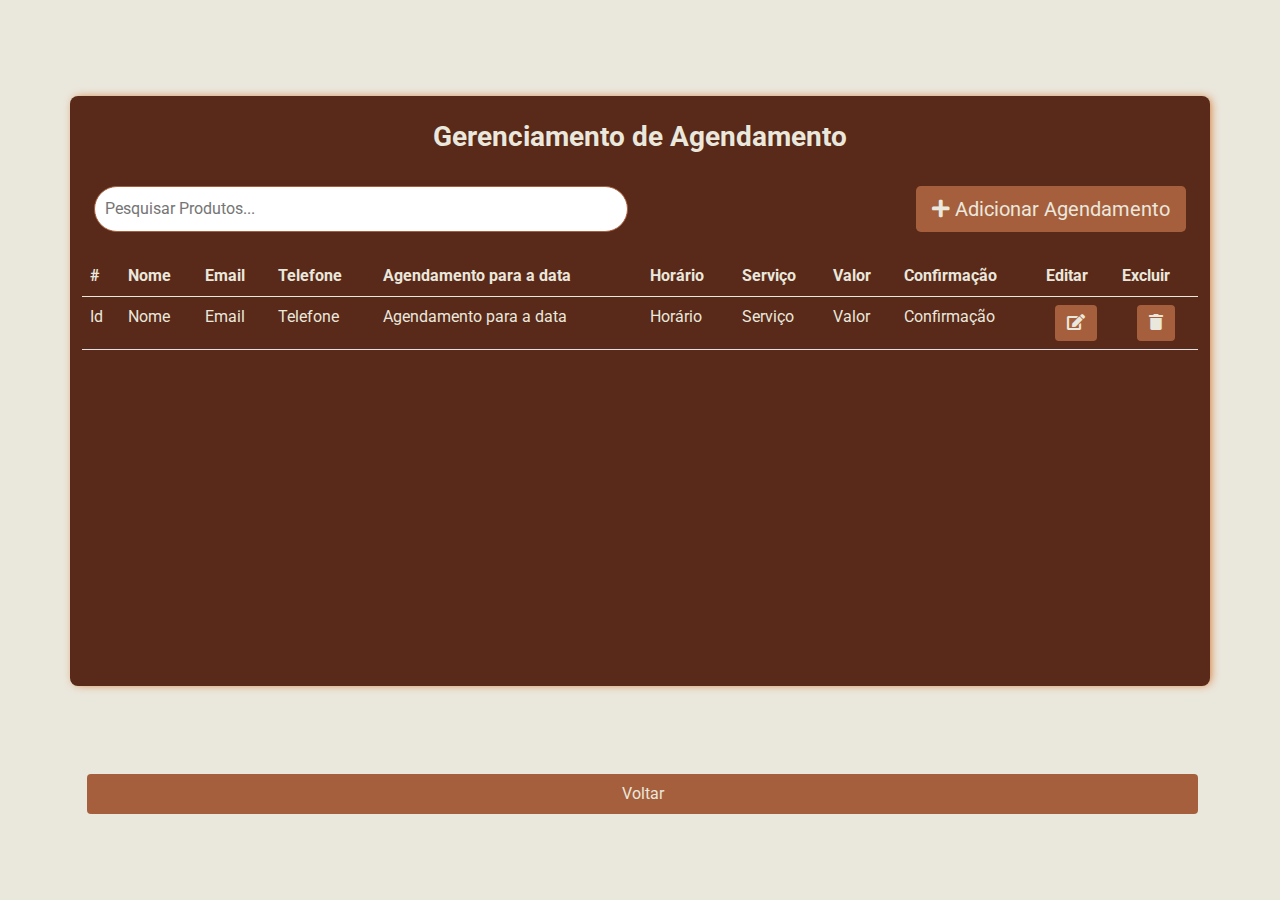
==== HTML/Agendamento_index.html @ 2f3d7bdf "UP05" ====
<!DOCTYPE html>
<html lang="en">

<head>
    <meta charset="UTF-8">
    <meta name="viewport" content="width=device-width, initial-scale=1.0">
    <title>Elysium Beauty</title>
    <link rel="stylesheet" href="https://cdnjs.cloudflare.com/ajax/libs/font-awesome/5.15.2/css/all.min.css">

    <link href="assets/lib/bootstrap/dist/css/bootstrap.min.css" rel="stylesheet" />
    <link href="assets/lib/bootstrap-icons/bootstrap-icons.css" rel="stylesheet">
    <link href="assets/lib/swiper/swiper-bundle.min.css" rel="stylesheet">
    <link href="assets/lib/boxicons/css/boxicons.min.css" rel="stylesheet">

    <link rel="stylesheet" href="assets/css/index.css">



    <link rel="stylesheet" href="https://cdnjs.cloudflare.com/ajax/libs/font-awesome/5.15.2/css/all.min.css">

</head>

<body style="background-color: #EAE7DC;">


    <section class="maneger-page-section">
        <div class="container page-maneger">

            <div class="add-user-button">
                <br />
                <h3 class="section-title cliente-title-maneger">Gerenciamento de Agendamento</h3>
                <br />
            </div>

            <div class="container">
                <div class="row">
                    <div class="col-md-6">
                        <div class="input-group mb-4">
                            <input id="filtro" type="text" placeholder="Pesquisar Produtos..." aria-label="Filtrar"
                                aria-describedby="basic-addon2">
                        </div>
                    </div>
                    <div class="col-md-6 text-md-end">
                        <!-- Alteração para "text-md-end" para alinhar à direita apenas em telas médias e maiores -->
                        <button class="btn btn-success btn-lg" onclick="" data-bs-toggle="modal"
                            data-bs-target="#InserirAgendamento">
                            <i class="fa fa-plus"></i> Adicionar Agendamento
                        </button>
                    </div>
                </div>
            </div>

            <div class="table-container table-responsive">
                <table id="TbClientes" class="table">
                    <colgroup>
                        <col class="tc-nome">
                    </colgroup>
                    <thead>
                        <tr>
                            <th style="color: #EAE7DC;">#</th>
                            <th style="color: #EAE7DC;">Nome</th>
                            <th style="color: #EAE7DC;">Email</th>
                            <th style="color: #EAE7DC;">Telefone</th>
                            <th style="color: #EAE7DC;">Agendamento para a data</th>
                            <th style="color: #EAE7DC;">Horário</th>
                            <th style="color: #EAE7DC;">Serviço</th>
                            <th style="color: #EAE7DC;">Valor</th>
                            <th style="color: #EAE7DC;">Confirmação</th>
                            <th class="editar" style="color: #EAE7DC;">Editar</th>
                            <th class="excluir" style="color: #EAE7DC;">Excluir</th>
                        </tr>
                    </thead>
                    <tbody>

                        <tr>
                            <td style="color: #EAE7DC;">Id</td>
                            <td style="color: #EAE7DC;">Nome</td>
                            <td style="color: #EAE7DC;">Email</td>
                            <td style="color: #EAE7DC;">Telefone</td>
                            <td style="color: #EAE7DC;">Agendamento para a data</td>
                            <td style="color: #EAE7DC;">Horário</td>
                            <td style="color: #EAE7DC;">Serviço</td>
                            <td style="color: #EAE7DC;">Valor</td>
                            <td style="color: #EAE7DC;">Confirmação</td>

                            <td class="text-center">
                                <button class="btn btn-default"
                                    onclick="definirEdt('@item.Id', '@item.Nome', '@item.Email','@item.Senha', '@item.TipoUsuario','@item.Telefone')"
                                    data-bs-toggle="modal" data-bs-target="#EditarUsuario" style="color: #EAE7DC;">
                                    <i class="fa fa-edit"></i>
                                </button>
                            </td>
                            <td class="text-center">
                                <button class="btn btn-default"
                                    onclick="definirExc('@item.Id', '@item.Nome', '@item.Email', '@item.Telefone')"
                                    data-bs-toggle="modal" data-bs-target="#ExcluirUsuario" style="color: #EAE7DC;">
                                    <i class="fa fa-trash"></i>
                                </button>
                            </td>
                        </tr>

                    </tbody>
                </table>
            </div>

        </div>

        <div class="modal fade" id="EditarUsuario" tabindex="-1" aria-labelledby="exampleModalLabel" aria-hidden="true">
            <div class="modal-dialog">
                <div class="modal-content">
                    <div class="modal-header" style="background-color: #592919;  border-color: #8B4513;">
                        <h3 class="modal-title" id="exampleModalLabel">Editar Agendamento</h3>
                        <button type="button" class="btn-close" data-bs-dismiss="modal" aria-label="Close"></button>
                    </div>
                    <div class="modal-body">
                        <form>
                            <p style="color:red">Campos com * vermelho são obrigatórios</p>
                            <div class="mb-3 row">
                                <div class="col-md-6">
                                    <input id="EditNome" type="text" class="form-control"
                                        placeholder="Digite o nome do cliente">
                                </div>
                                <div class="col-md-6">
                                    <label style="color:red">*</label>
                                </div>
                            </div>

                            <div class="mb-3 row">
                                <div class="col-md-6">
                                    <input id="EditSenha" type="text" class="form-control"
                                        placeholder="Digite o a senha">
                                </div>
                                <div class="col-md-6">
                                    <label style="color:red">*</label>
                                </div>
                            </div>

                            <div class="mb-3 row">
                                <div class="col-md-7">
                                    <input id="EditEmail" type="email" class="form-control"
                                        placeholder="Digite o email">
                                </div>
                                <div class="col-md-5">
                                    <label style="color:red">*</label>
                                </div>
                            </div>


                            <div class="mb-3 row">
                                <div class="col-md-6">
                                    <input id="EditTel" type="text" class="form-control"
                                        placeholder="Digite o telefone">
                                </div>
                                <div class="col-md-6">
                                    <label style="color:red">*</label>
                                </div>
                            </div>
                            <input type="hidden" id="IdEdt" value="" />

                        </form>
                    </div>
                    <div class="modal-footer" style="background-color: #592919;  border-color: #8B4513;">
                        <button type="button" class="nav-link active btn  btn-block" data-bs-dismiss="modal"
                            style="background-color: #592919; color: white;">Fechar</button>
                        <button type="button" class="nav-link active btn  btn-block" onclick="InserirUsuario()"
                            style="background-color: #592919; color: white;">Salvar</button>
                    </div>
                </div>
            </div>
        </div>

        <div class="modal fade" id="ExcluirUsuario" tabindex="-1" aria-labelledby="exampleModalLabel"
            aria-hidden="true">
            <div class="modal-dialog">
                <div class="modal-content">
                    <div class="modal-header" style="background-color: #592919;  border-color: #8B4513;">
                        <h3 class="modal-title" id="exampleModalLabel">Excluir Agendamento</h3>
                        <button type="button" class="btn-close" data-bs-dismiss="modal" aria-label="Close"></button>
                    </div>
                    <div class="modal-body">
                        <form>
                            <div class="mb-3">
                                <label for="nome">Nome</label>
                                <input type="text" id="ExcNome" class="form-control" placeholder="Digite seu nome..."
                                    readonly>

                            </div>
                            <div class="mb-3">
                                <label for="email">Email</label>
                                <input type="email" id="ExcEmail" class="form-control" placeholder="Digite seu email..."
                                    readonly>

                            </div>
                            <div class="mb-3">
                                <label for="telefone">Telefone</label>
                                <input type="text" id="ExcTel" class="form-control" placeholder="Digite seu telefone..."
                                    readonly>

                            </div>
                            <input type="hidden" id="IdExc" class="form-control" placeholder="Digite seu nome..."
                                readonly>

                        </form>
                        <div class="modal-footer" style="background-color: #592919;  border-color: #8B4513;">
                            <button type="button" class="nav-link active btn  btn-block" data-bs-dismiss="modal"
                                style="background-color: #592919; color: white;">Fechar</button>
                            <button type="button" class="nav-link active btn  btn-block" onclick="InserirUsuario()"
                                style="background-color: #592919; color: white;">Excluir</button>
                        </div>

                    </div>

                </div>
            </div>
        </div>

        <div class="modal fade" id="InserirAgendamento" tabindex="-1" aria-labelledby="exampleModalLabel"
            aria-hidden="true">
            <div class="modal-dialog modal-dialog-scrollable" style="max-height: 80vh;">
                <div class="modal-content">
                    <div class="modal-header" style="background-color: #592919;  border-color: #8B4513;">
                        <h3 class="modal-title" id="exampleModalLabel">Adicionar Agendamento</h3>
                        <button type="button" class="btn-close" data-bs-dismiss="modal" aria-label="Close"></button>
                    </div>
                    <div class="modal-body">
                        <form>
                            <div class="mb-3 d-flex align-items-center">
                                <input type="hidden" id="TxtIdM" class="form-check-input" value="10:00"
                                    style="margin-right: 10px;" disabled>
                            </div>

                            <div class="mb-3 d-flex align-items-center">
                                <input id="data_agdtM" type="date" class="form-control" style="width: 300px;"
                                    placeholder="Escolha a data do agendamento"
                                    oninput="consultarAgendamentoM();consultarAgendamentoManutencaoM()">
                            </div>
                            <br>
                            <div
                                style="width: 200px; height: 40px; overflow: hidden; background: #A65F3C; color: black; border-radius: 5px; box-shadow: 0 0 10px rgba(0, 0, 0, 0.1);">
                                <select
                                    style="width: 100%; height: 100%; border: none; border-radius: 5px; background: transparent; color: black; padding: 10px; font-size: 16px; appearance: none; -webkit-appearance: none; -moz-appearance: none; text-align: center; cursor: pointer;">
                                    <option value="1">Opção 1</option>
                                    <option value="2">Opção 2</option>
                                    <option value="3">Opção 3</option>
                                    <option value="4">Opção 4</option>
                                    <option value="5">Opção 5</option>
                                    <option value="6">Opção 6</option>
                                </select>
                            </div>
                            <br>
                            <div class="mb-3 d-flex align-items-center">
                                <input type="checkbox" id="chk08M" class="form-check-input" value="08:00"
                                    style="margin-right: 10px;" data-group="horario" disabled>
                                <label class="form-check-label" for="chk08">Atendimento das 8:00</label>
                                <span id="Span08M" style="color:red;"></span>
                            </div>

                            <div class="mb-3 d-flex align-items-center">
                                <input type="checkbox" id="chk10M" class="form-check-input" value="10:00"
                                    style="margin-right: 10px;" data-group="horario" disabled>
                                <label class="form-check-label" for="chk10">Atendimento das 10:00</label>
                                <span id="Span10M" style="color:red;"></span>
                            </div>

                            <div class="mb-3 d-flex align-items-center">
                                <input type="checkbox" id="chk13M" class="form-check-input" value="13:00"
                                    style="margin-right: 10px;" data-group="horario" disabled>
                                <label class="form-check-label" for="chk13">Atendimento das 13:00</label>
                                <span id="Span13M" style="color:red;"></span>
                            </div>

                            <div class="mb-3 d-flex align-items-center">
                                <input type="checkbox" id="chk15M" class="form-check-input" value="15:00"
                                    style="margin-right: 10px;" data-group="horario" disabled>
                                <label class="form-check-label" for="chk15">Atendimento das 15:00</label>
                                <span id="Span15M" style="color:red;"></span>
                            </div>

                            <div class="mb-3 d-flex align-items-center">
                                <input type="checkbox" id="chk17M" class="form-check-input" value="17:00"
                                    style="margin-right: 10px;" data-group="horario" disabled>
                                <label class="form-check-label" for="chk17">Atendimento das 17:00</label>
                                <span id="Span17M" style="color:red;"></span>
                            </div>

                            <div class="mb-3 d-flex align-items-center">
                                <input type="checkbox" id="chk19M" class="form-check-input" value="19:00"
                                    style="margin-right: 10px;" data-group="horario" disabled>
                                <label class="form-check-label" for="chk19">Atendimento das 19:00</label>
                                <span id="Span19M" style="color:red;"></span>
                            </div>

                            <input type="hidden" id="IdEdt" value="">
                        </form>
                    </div>
                    <div class="modal-footer" style="background-color: #592919;  border-color: #8B4513;">
                        <button type="button" class="btn btn-secondary" data-bs-dismiss="modal">Fechar</button>
                        <button type="button" class="btn btn-primary"
                            onclick="InserirAgendamentoManutencao()">Adicionar</button>
                    </div>
                </div>
            </div>
        </div>

        <script src="https://code.jquery.com/jquery-3.6.4.min.js"></script>

        <script src="assets/lib/swiper/swiper-bundle.min.js"></script>

        <script src="assets/lib/jquery/dist/jquery.min.js"></script>

        <script src="assets/lib/bootstrap/dist/js/bootstrap.bundle.min.js"></script>
        <script>

            function definirEdt(id, Nome, Email, Senha, TipoUsuario, Telefone) {

                $('#IdEdt').val(id);
                $('#EditNome').val(Nome);
                $('#EditSenha').val(Senha);
                $('#EditEmail').val(Email);
                $('#EditTel').val(Telefone);


                var senhaValue = "";
                if (Senha) {
                    $('#EditSenha').val(Senha);
                    senhaValue = Senha;
                }


                if ($('#DropTipoUsuarioEdit').length > 0) {
                    $('#DropTipoUsuarioEdit option').filter(function () {
                        return $(this).val() === TipoUsuario;
                    }).prop('selected', true);
                    $('#DropTipoUsuarioEdit').trigger('chosen:updated');
                } else {
                    console.error("DropDownList não encontrado.");
                }
            }

            function definirExc(id, Nome, Email, Telefone) {
                $('#IdExc').val(id);
                $('#ExcNome').val(Nome);
                $('#ExcEmail').val(Email);
                $('#ExcTel').val(Telefone)
            }

            function InserirUsuario() {

                var nome = $('#Nome').val();
                var email = $('#Email').val();
                var senha = $('#Senha').val();
                var telefone = $('#Telefone').val();
                var tipoUsuario = $('#DropTipoUsuario option:selected').val();

                if (nome.trim() === "") {
                    alert("Por favor, preencha o campo Nome.");
                    return;
                }
                if (senha.trim() === "") {
                    alert("Por favor, preencha o campo Senha.");
                    return;
                }
                if (email.trim() === "") {
                    alert("Por favor, insira um email válido.");
                    return;
                }

                if (tipoUsuario === "Escolha o Tipo de Usuário") {
                    alert("Por favor, selecione o tipo de usuário.");
                    return;
                }

                if (telefone.trim() === "") {
                    alert("Por favor, insira um número de telefone válido.");
                    return;
                }



                var dados = {
                    Nome: nome,
                    Email: email,
                    Senha: senha,
                    Telefone: telefone,
                    TipoUsuario: tipoUsuario
                };

                // Faça a chamada AJAX
                $.ajax({
                    url: '/Usuario/InserirUsuario',
                    type: "POST",
                    dataType: "json",
                    data: dados,
                    success: function (resultado) {
                        if (resultado.success) {
                            alert(resultado.message);  // Exibe a mensagem de sucesso
                            // Fecha o modal
                            $('#InserirUsuario').modal('hide');
                            // Recarrega a págInserirUsuarioina
                            location.reload();
                        } else {
                            alert(resultado.message);  // Exibe a mensagem de falha
                        }
                    },
                    error: function () {
                        alert('Erro na requisição AJAX.');
                    }
                });
            }

            function AlterarUsuario() {
                var id = $("#IdEdt").val();
                var nome = $("#EditNome").val();
                var senha = $("#EditSenha").val();
                var email = $("#EditEmail").val();
                var tel = $('#EditTel').val();
                var tipoCli = $('#DropTipoUsuarioEdit').val(); // Obtém o valor do tipo de cliente, não apenas o texto

                // Validação do campo 'Nome'
                if (!nome) {
                    alert("Por favor, preencha o campo Nome.");
                    return;
                }

                // Validação do campo 'Senha'
                if (!senha) {
                    alert("Por favor, preencha o campo Senha.");
                    return;
                }

                // Validação do campo 'Email'
                if (!email) {
                    alert("Por favor, preencha o campo Email.");
                    return;
                }

                // Validação do campo 'Telefone'
                if (!tel) {
                    alert("Por favor, preencha o campo Telefone.");
                    return;
                }

                // Validação do campo 'Tipo de Cliente'
                if (!tipoCli) {
                    alert("Por favor, selecione o Tipo de Cliente.");
                    return;
                }

                // Crie um objeto com os dados
                var dados = {
                    Id: id,
                    Nome: nome,
                    Senha: senha,
                    Email: email,
                    Telefone: tel,
                    TipoUsuario: tipoCli
                };

                // Faça a chamada AJAX para o servidor
                $.ajax({
                    type: "POST",
                    url: "/Usuario/AlterarUsuario",
                    contentType: "application/json; charset=utf-8",
                    data: JSON.stringify(dados),
                    success: function (response) {
                        // Manipule a resposta do servidor
                        if (response.success) {
                            alert("Cliente alterado com sucesso!");
                            // Feche o modal de edição se necessário
                            $('#FormEditar').modal('hide');
                            // Recarregue a página se necessário
                            location.reload();
                        } else {
                            alert("Falha ao alterar cliente.");
                        }
                    },
                    error: function (error) {
                        // Manipule erros de requisição AJAX
                        console.error("Erro na chamada AJAX:", error);
                    }
                });
            }

            function ExcluirUsuario() {
                // Obtenha o ID do usuário a ser excluído
                var userId = $('#IdExc').val();

                // Faça uma requisição AJAX
                $.ajax({
                    type: "POST",
                    url: "/Usuario/ExcluirUsuario", // Substitua "Usuario" pelo nome do seu controller
                    data: { id: userId },
                    dataType: "json",
                    success: function (response) {
                        // A resposta do servidor está em response.success
                        if (response.success) {
                            // Feche o modal de exclusão
                            $('#ExcluirUsuario').modal('hide');
                            alert("Cliente excluido com sucesso!");

                            // Recarregue a página
                            location.reload();
                        } else {
                            alert("Falha ao excluir usuário.");
                        }
                    },
                    error: function () {
                        alert("Erro na requisição AJAX.");
                    }
                });
            }



        </script>

    </section>
    <!--Butao Voltar-->

    <section class="container">
        <div style="display: flex;">
            <button type="button" id="send-button2" class="nav-link active btn btn-danger btn-block"
                style="flex: 1; margin-left: 5px;" onclick="window.location.href = 'index.html';">
                Voltar
            </button>
        </div>
    </section>

</body>

</html>
---- HTML/assets/css/index.css ----
@import url('https://fonts.googleapis.com/css2?family=Roboto:ital,wght@0,100;0,300;0,400;0,500;0,700;0,900;1,100;1,300;1,400;1,500;1,700;1,900&display=swap');
@import url('https://fonts.googleapis.com/css2?family=Dancing+Script:wght@700&display=swap');


:root {
    --darkiest-color: #792100;   
   
}

* {
    margin: 0;
    padding: 0;
    box-sizing: border-box;
    font-family: 'Roboto', sans-serif;
}

html {
    min-height: 100vh;
}
main{
    min-height: calc(100vh - 100px);
}

h1,
h2,
h3,
h4,
h5,
h6,
.bem-vindo{
    color: #EAE7DC !important;
    font-family: 'Roboto', sans-serif;
    font-weight: 700;
}

a {
    text-decoration: none !important;
    color: #FFFFFF !important;
}

p {
    color: #D2691E;
}

input {
    width: 100%;
    padding: 10px;
    border: 1px solid #A65F3C;
    border-radius: 50px;
}

input:focus, select:focus{
    outline: 4px solid #FFE4C4 !important;
}
select option:hover{
    background-color: #FFE4C4;
}

/*--------------------------------------------------------------
# Sections General
--------------------------------------------------------------*/
section {
    padding: 3.5em 0 2em 0;
    overflow: hidden;
}

.section-title {
    text-align: center;
    /* padding-bottom: 30px; */
}

.section-title h2 {
    font-size: 32px;
    font-weight: bold;
    /* margin-bottom: 20px; */
    padding-bottom: 20px;
    position: relative;
    color: #FFFFFF;
}


footer {
    max-height: 85px;
    padding-top: .8em;
}


.page-maneger{
    background-color: #592919;
    margin-top: 2.5em;
    border-radius: 8px;
    box-shadow: 2px 0 10px -2px #D2691E;
    height: 590px;
    overflow: hidden;
}
button{
    background-color: #A65F3C !important;
    border: none !important;
    color: #EAE7DC !important;
    transition: .5s;
}

button:hover{
    background-color: #A65F3C !important;
    color: #FFFFFF !important;
}

/*--------------------------------------------------------------
# Butao voltar
--------------------------------------------------------------*/
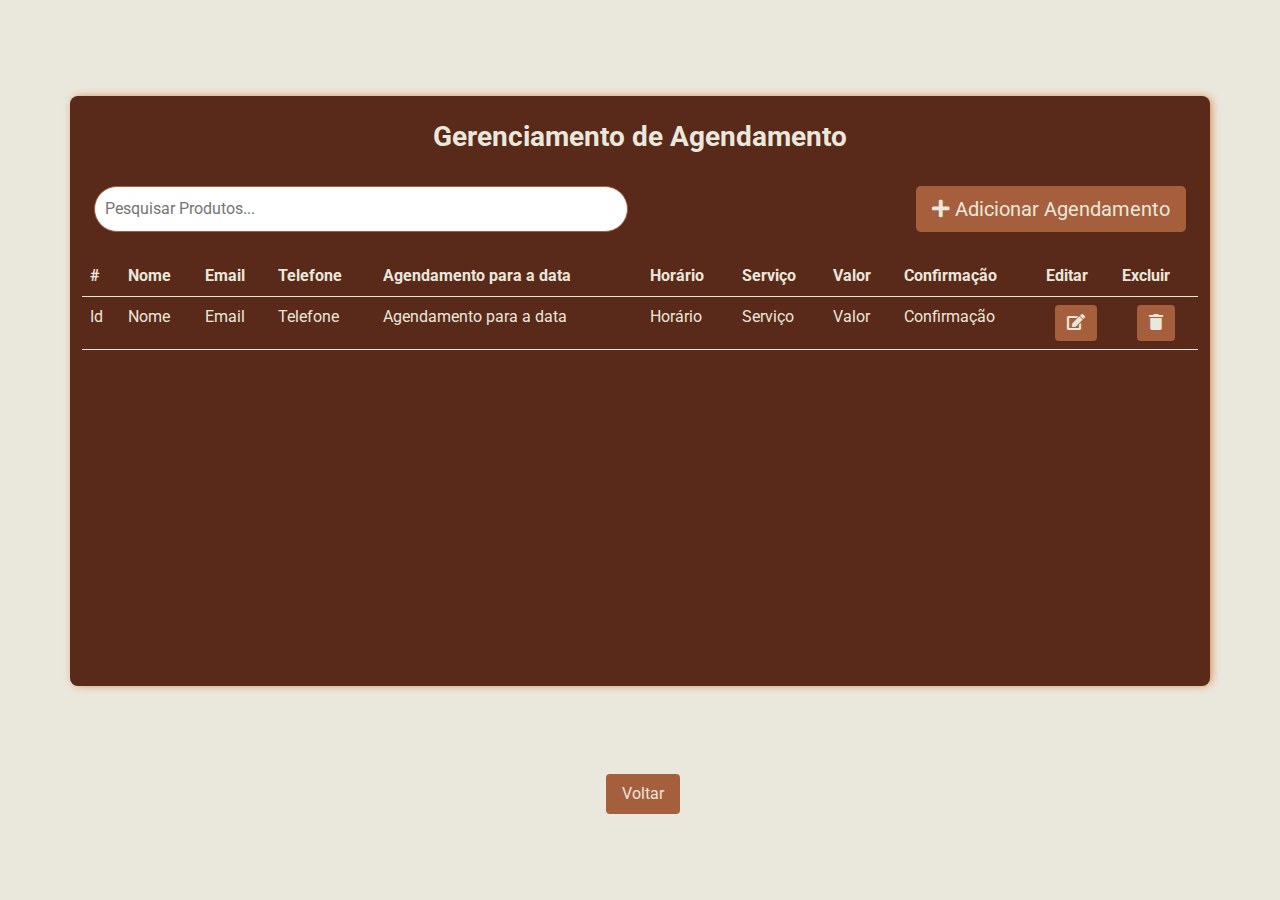
==== commit ae59ecb5: "UP06" ====
--- a/HTML/Agendamento_index.html
+++ b/HTML/Agendamento_index.html
@@ -86,14 +86,14 @@
                             <td class="text-center">
                                 <button class="btn btn-default"
                                     onclick="definirEdt('@item.Id', '@item.Nome', '@item.Email','@item.Senha', '@item.TipoUsuario','@item.Telefone')"
-                                    data-bs-toggle="modal" data-bs-target="#EditarUsuario" style="color: #EAE7DC;">
+                                    data-bs-toggle="modal" data-bs-target="#EditarAgendamento" style="color: #EAE7DC;">
                                     <i class="fa fa-edit"></i>
                                 </button>
                             </td>
                             <td class="text-center">
                                 <button class="btn btn-default"
                                     onclick="definirExc('@item.Id', '@item.Nome', '@item.Email', '@item.Telefone')"
-                                    data-bs-toggle="modal" data-bs-target="#ExcluirUsuario" style="color: #EAE7DC;">
+                                    data-bs-toggle="modal" data-bs-target="#ExcluirAgendamento" style="color: #EAE7DC;">
                                     <i class="fa fa-trash"></i>
                                 </button>
                             </td>
@@ -105,7 +105,7 @@
 
         </div>
 
-        <div class="modal fade" id="EditarUsuario" tabindex="-1" aria-labelledby="exampleModalLabel" aria-hidden="true">
+        <div class="modal fade" id="EditarAgendamento" tabindex="-1" aria-labelledby="exampleModalLabel" aria-hidden="true">
             <div class="modal-dialog">
                 <div class="modal-content">
                     <div class="modal-header" style="background-color: #592919;  border-color: #8B4513;">
@@ -115,29 +115,30 @@
                     <div class="modal-body">
                         <form>
                             <p style="color:red">Campos com * vermelho são obrigatórios</p>
-                            <div class="mb-3 row">
-                                <div class="col-md-6">
-                                    <input id="EditNome" type="text" class="form-control"
+                             <!-- Nome do cliente -->
+                            <div class="mb-3 row">
+                                <div class="col-md-6">                                    
+                                    <input id="EditNome" type="text" 
                                         placeholder="Digite o nome do cliente">
                                 </div>
                                 <div class="col-md-6">
                                     <label style="color:red">*</label>
                                 </div>
                             </div>
-
-                            <div class="mb-3 row">
-                                <div class="col-md-6">
-                                    <input id="EditSenha" type="text" class="form-control"
+                             <!-- Senha -->
+                            <div class="mb-3 row">
+                                <div class="col-md-6">
+                                    <input id="EditSenha" type="text" 
                                         placeholder="Digite o a senha">
                                 </div>
                                 <div class="col-md-6">
                                     <label style="color:red">*</label>
                                 </div>
                             </div>
-
+                             <!-- Email -->
                             <div class="mb-3 row">
                                 <div class="col-md-7">
-                                    <input id="EditEmail" type="email" class="form-control"
+                                    <input id="EditEmail" type="email"
                                         placeholder="Digite o email">
                                 </div>
                                 <div class="col-md-5">
@@ -145,16 +146,75 @@
                                 </div>
                             </div>
 
-
-                            <div class="mb-3 row">
-                                <div class="col-md-6">
-                                    <input id="EditTel" type="text" class="form-control"
+                             <!-- Telefone -->
+                            <div class="mb-3 row">
+                                <div class="col-md-6">
+                                    <input id="EditTel" type="text" 
                                         placeholder="Digite o telefone">
                                 </div>
                                 <div class="col-md-6">
                                     <label style="color:red">*</label>
                                 </div>
                             </div>
+
+                             <!-- Data de Agendamento -->
+                            <div class="mb-3 row">
+                                <div class="col-md-6">
+                                    <input id="EditData" type="date">
+                                </div>
+                                <div class="col-md-6">
+                                    <label style="color:red">*</label>
+                                </div>
+                            </div>
+
+                            <!-- Horário -->
+                            <div style="width: 200px; height: 40px; overflow: hidden; color: #EAE7DC; border-radius: 20px; box-shadow: 0 0 10px rgba(0, 0, 0, 0.1); border: #8B4513 solid 1px;">
+                                <select style="width: 100%; height: 100%; border: none; color: grey; padding: 10px; font-size: 16px; appearance: none; text-align: center; cursor: pointer;" placeholder="Escolha um horário...">
+                                    <option value="" disabled selected hidden>Escolha um horário...</option>
+                                    <option value="1">8:00</option>
+                                    <option value="2">10:00</option>
+                                    <option value="3">13:00</option>
+                                    <option value="4">15:00</option>
+                                    <option value="5">17:00</option>
+                                    <option value="6">19:00</option>
+                                </select>
+                            </div><br>
+
+                             <!-- Serviços -->
+                            <div style="width: 200px; height: 40px; overflow: hidden; color: #EAE7DC; border-radius: 20px; box-shadow: 0 0 10px rgba(0, 0, 0, 0.1); border: #8B4513 solid 1px;">
+                                <select style="width: 100%; height: 100%; border: none; color: grey; padding: 10px; font-size: 16px; appearance: none; text-align: center; cursor: pointer;" placeholder="Escolha um horário...">
+                                    <option value="" disabled selected hidden>Escolha um serviço...</option>
+                                    <option value="1">Tratamento Facial</option>
+                                    <option value="2">Tratamento Corporal</option>
+                                    <option value="3">Tratamento Capilar</option>
+                                    <option value="4">Podologia</option>
+                                    <option value="5">Bem-Estar e Terapias Alternativas</option>
+                                    <option value="6">Tratamento Corporal e Remodelação</option>
+                                </select>
+                            </div>
+                        <br>
+                         <!-- Valor -->
+                            <div class="mb-3 row">
+                                <div class="col-md-6">
+                                    <input id="EditValor" type="text" 
+                                        placeholder="Digite o valor">
+                                </div>
+                                <div class="col-md-6">
+                                    <label style="color:red">*</label>
+                                </div>
+                            </div>
+
+                            <!-- Confirmação -->
+                            <div class="mb-3 row">
+                                <div class="col-md-6">
+                                    <input id="EditValor" type="text" 
+                                        placeholder="Confirmação">
+                                </div>
+                                <div class="col-md-6">
+                                    <label style="color:red">*</label>
+                                </div>
+                            </div>
+
                             <input type="hidden" id="IdEdt" value="" />
 
                         </form>
@@ -169,7 +229,7 @@
             </div>
         </div>
 
-        <div class="modal fade" id="ExcluirUsuario" tabindex="-1" aria-labelledby="exampleModalLabel"
+        <div class="modal fade" id="ExcluirAgendamento" tabindex="-1" aria-labelledby="exampleModalLabel"
             aria-hidden="true">
             <div class="modal-dialog">
                 <div class="modal-content">
@@ -181,23 +241,22 @@
                         <form>
                             <div class="mb-3">
                                 <label for="nome">Nome</label>
-                                <input type="text" id="ExcNome" class="form-control" placeholder="Digite seu nome..."
+                                <input type="text" id="EditNome"  placeholder="Digite seu nome..."
                                     readonly>
 
                             </div>
                             <div class="mb-3">
                                 <label for="email">Email</label>
-                                <input type="email" id="ExcEmail" class="form-control" placeholder="Digite seu email..."
+                                <input type="email" id="EditEmail"  placeholder="Digite seu email..."
                                     readonly>
 
                             </div>
                             <div class="mb-3">
                                 <label for="telefone">Telefone</label>
-                                <input type="text" id="ExcTel" class="form-control" placeholder="Digite seu telefone..."
-                                    readonly>
-
-                            </div>
-                            <input type="hidden" id="IdExc" class="form-control" placeholder="Digite seu nome..."
+                                <input type="text" id="EditTel"  placeholder="Digite seu telefone..." readonly>
+
+                            </div>
+                            <input type="hidden" id="IdExc"
                                 readonly>
 
                         </form>
@@ -230,62 +289,63 @@
                             </div>
 
                             <div class="mb-3 d-flex align-items-center">
-                                <input id="data_agdtM" type="date" class="form-control" style="width: 300px;"
+                                <input id="data_agdtM" type="date" style="width: 300px;"
                                     placeholder="Escolha a data do agendamento"
                                     oninput="consultarAgendamentoM();consultarAgendamentoManutencaoM()">
                             </div>
                             <br>
                             <div
-                                style="width: 200px; height: 40px; overflow: hidden; background: #A65F3C; color: black; border-radius: 5px; box-shadow: 0 0 10px rgba(0, 0, 0, 0.1);">
+                                style="width: 200px; height: 40px; overflow: hidden; background: #A65F3C; color: #EAE7DC; border-radius: 5px; box-shadow: 0 0 10px rgba(0, 0, 0, 0.1);">
                                 <select
-                                    style="width: 100%; height: 100%; border: none; border-radius: 5px; background: transparent; color: black; padding: 10px; font-size: 16px; appearance: none; -webkit-appearance: none; -moz-appearance: none; text-align: center; cursor: pointer;">
-                                    <option value="1">Opção 1</option>
-                                    <option value="2">Opção 2</option>
-                                    <option value="3">Opção 3</option>
-                                    <option value="4">Opção 4</option>
-                                    <option value="5">Opção 5</option>
-                                    <option value="6">Opção 6</option>
+                                    style="width: 100%; height: 100%; border: none; border-radius: 5px; background: #A65F3C; color: #EAE7DC; padding: 10px; font-size: 16px; appearance: none; -webkit-appearance: none; -moz-appearance: none; text-align: center; cursor: pointer;">
+                                    <option value="" disabled selected hidden>Escolha um serviço...</option>
+                                    <option value="1">Tratamento Facial</option>
+                                    <option value="2">Tratamento Corporal</option>
+                                    <option value="3">Tratamento Capilar</option>
+                                    <option value="4">Podologia</option>
+                                    <option value="5">Bem-Estar e Terapias Alternativas</option>
+                                    <option value="6">Tratamento Corporal e Remodelação</option>
                                 </select>
                             </div>
                             <br>
                             <div class="mb-3 d-flex align-items-center">
                                 <input type="checkbox" id="chk08M" class="form-check-input" value="08:00"
-                                    style="margin-right: 10px;" data-group="horario" disabled>
+                                    style="margin-right: 10px;" data-group="horario">
                                 <label class="form-check-label" for="chk08">Atendimento das 8:00</label>
                                 <span id="Span08M" style="color:red;"></span>
                             </div>
 
                             <div class="mb-3 d-flex align-items-center">
                                 <input type="checkbox" id="chk10M" class="form-check-input" value="10:00"
-                                    style="margin-right: 10px;" data-group="horario" disabled>
+                                    style="margin-right: 10px;" data-group="horario">
                                 <label class="form-check-label" for="chk10">Atendimento das 10:00</label>
                                 <span id="Span10M" style="color:red;"></span>
                             </div>
 
                             <div class="mb-3 d-flex align-items-center">
                                 <input type="checkbox" id="chk13M" class="form-check-input" value="13:00"
-                                    style="margin-right: 10px;" data-group="horario" disabled>
+                                    style="margin-right: 10px;" data-group="horario">
                                 <label class="form-check-label" for="chk13">Atendimento das 13:00</label>
                                 <span id="Span13M" style="color:red;"></span>
                             </div>
 
                             <div class="mb-3 d-flex align-items-center">
                                 <input type="checkbox" id="chk15M" class="form-check-input" value="15:00"
-                                    style="margin-right: 10px;" data-group="horario" disabled>
+                                    style="margin-right: 10px;" data-group="horario">
                                 <label class="form-check-label" for="chk15">Atendimento das 15:00</label>
                                 <span id="Span15M" style="color:red;"></span>
                             </div>
 
                             <div class="mb-3 d-flex align-items-center">
                                 <input type="checkbox" id="chk17M" class="form-check-input" value="17:00"
-                                    style="margin-right: 10px;" data-group="horario" disabled>
+                                    style="margin-right: 10px;" data-group="horario">
                                 <label class="form-check-label" for="chk17">Atendimento das 17:00</label>
                                 <span id="Span17M" style="color:red;"></span>
                             </div>
 
                             <div class="mb-3 d-flex align-items-center">
                                 <input type="checkbox" id="chk19M" class="form-check-input" value="19:00"
-                                    style="margin-right: 10px;" data-group="horario" disabled>
+                                    style="margin-right: 10px;" data-group="horario">
                                 <label class="form-check-label" for="chk19">Atendimento das 19:00</label>
                                 <span id="Span19M" style="color:red;"></span>
                             </div>
@@ -310,39 +370,8 @@
 
         <script src="assets/lib/bootstrap/dist/js/bootstrap.bundle.min.js"></script>
         <script>
-
-            function definirEdt(id, Nome, Email, Senha, TipoUsuario, Telefone) {
-
-                $('#IdEdt').val(id);
-                $('#EditNome').val(Nome);
-                $('#EditSenha').val(Senha);
-                $('#EditEmail').val(Email);
-                $('#EditTel').val(Telefone);
-
-
-                var senhaValue = "";
-                if (Senha) {
-                    $('#EditSenha').val(Senha);
-                    senhaValue = Senha;
-                }
-
-
-                if ($('#DropTipoUsuarioEdit').length > 0) {
-                    $('#DropTipoUsuarioEdit option').filter(function () {
-                        return $(this).val() === TipoUsuario;
-                    }).prop('selected', true);
-                    $('#DropTipoUsuarioEdit').trigger('chosen:updated');
-                } else {
-                    console.error("DropDownList não encontrado.");
-                }
-            }
-
-            function definirExc(id, Nome, Email, Telefone) {
-                $('#IdExc').val(id);
-                $('#ExcNome').val(Nome);
-                $('#ExcEmail').val(Email);
-                $('#ExcTel').val(Telefone)
-            }
+               
+           
 
             function InserirUsuario() {
 
@@ -517,12 +546,13 @@
     </section>
     <!--Butao Voltar-->
 
-    <section class="container">
-        <div style="display: flex;">
-            <button type="button" id="send-button2" class="nav-link active btn btn-danger btn-block"
-                style="flex: 1; margin-left: 5px;" onclick="window.location.href = 'index.html';">
-                Voltar
-            </button>
+    <section class="container text-center">
+        <div class="d-grid gap-2 d-md-flex justify-content-md-center">
+            <div>
+                <button type="button" id="send-button2" class="nav-link active btn btn-danger btn-block" style="flex: 1; margin-left: 5px;" onclick="window.location.href = 'index.html';">
+                    Voltar
+                </button>
+            </div>
         </div>
     </section>
 
